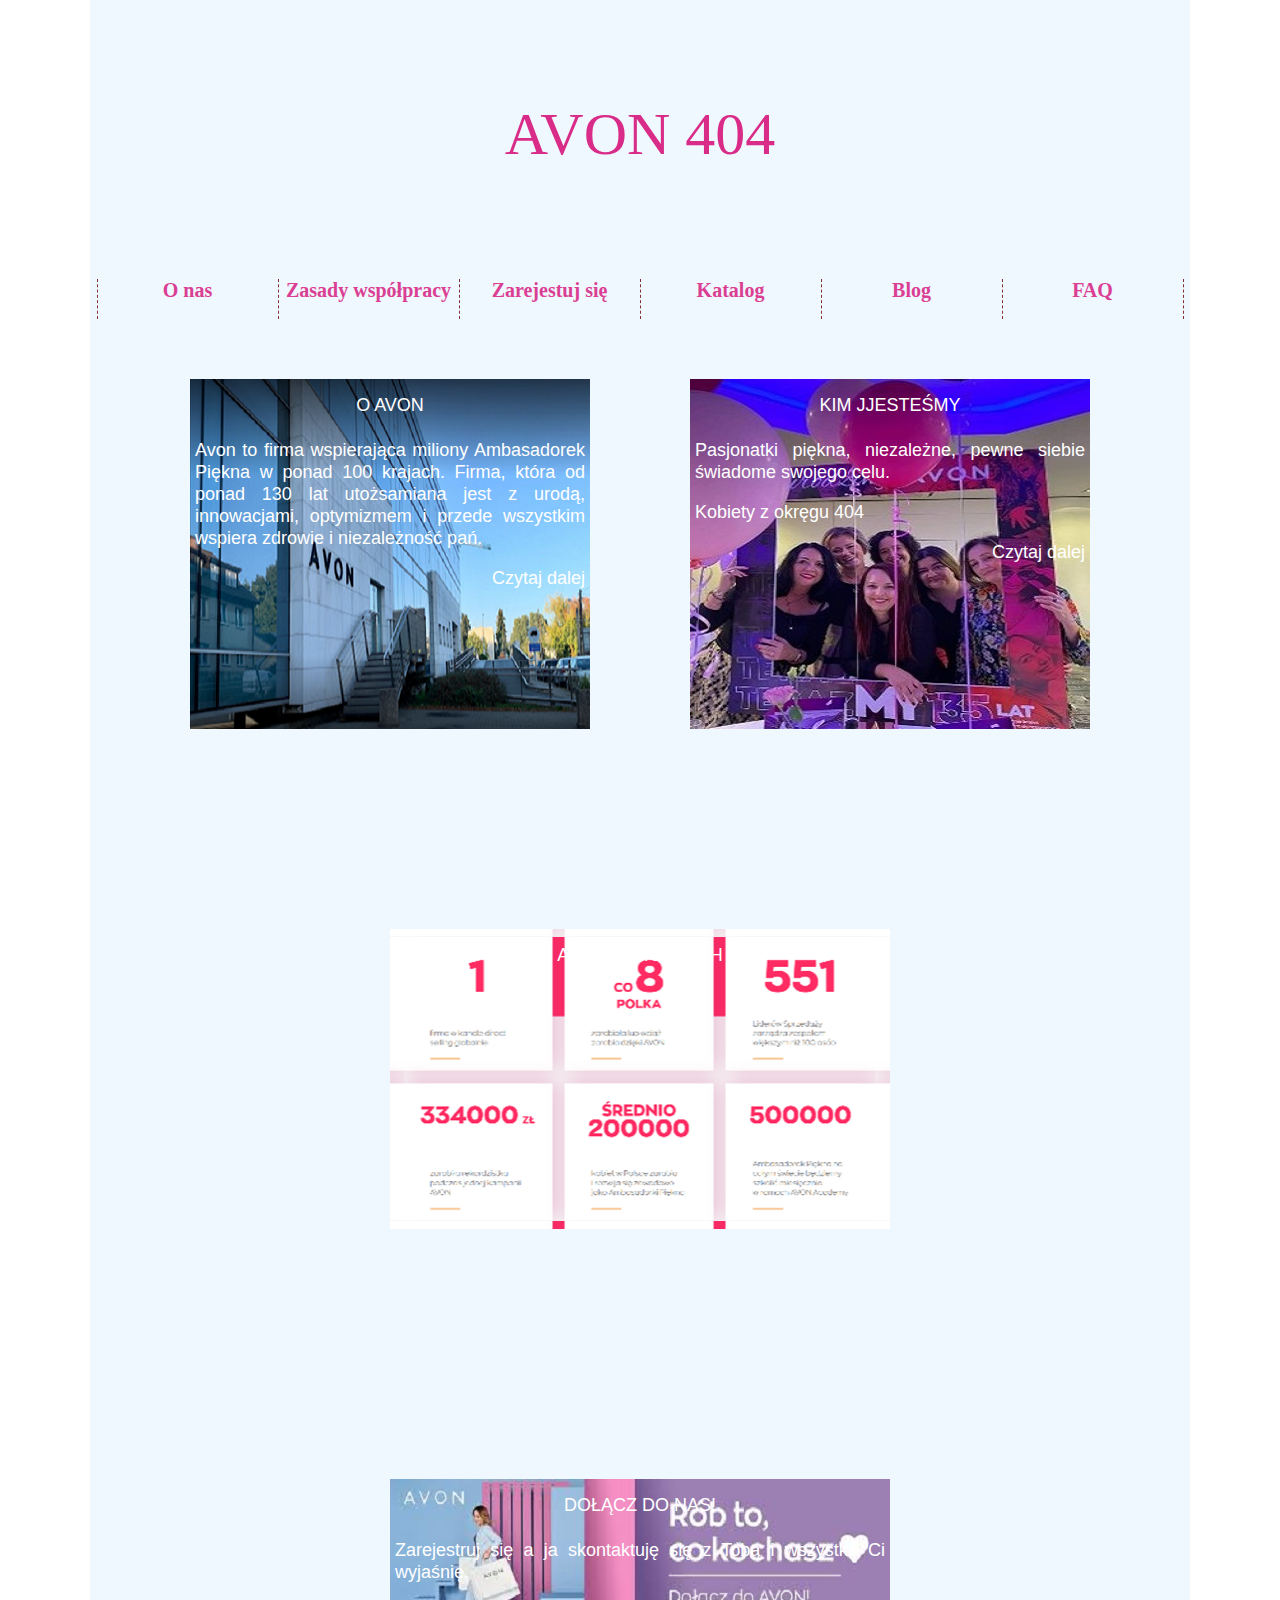
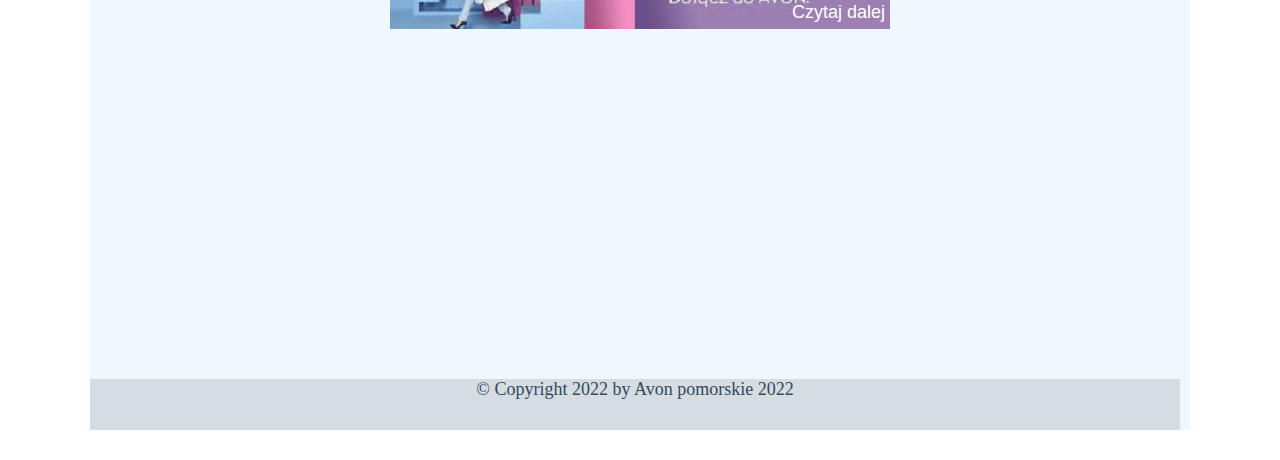
==== index.html @ 759b9daa "Projekt szablonu strony" ====
<!DOCTYPE html>
<html lang="pl">
<head>
    <meta charset="UTF-8">
    <title>Avon pomorskie</title>

    <meta name="description" content="Strona o kosmetykach" />
    <meta name="keywords" content="avon, kosmetyki, konsultantka" />

    <link href="css/style.css" rel="stylesheet" type="text/css" />
    <link href="css/fontello.css" rel="stylesheet" type="text/css" />

</head>
<body>
    <div id="wrapper">
        <div id="header">
            <div class="logo">
<!--                <img src="images/logo2.png">-->
            <p>AVON   404</p>
            </div>

        </div>
        <div class="menu">
            <ol>
                <li><a href="$">O nas</a> </li>
                <li><a href="$">Zasady współpracy</a> </li>
                <li><a href="$">Zarejestuj się</a> </li>
                <li><a href="$">Katalog</a> </li>
                <li><a href="$">Blog</a> </li>
                <li><a href="$">FAQ</a> </li>
            </ol>

        </div>
        <div class="content">
            <div class="container">
                <div class="box first">

                     <h2>O AVON</h2>
                     <p>Avon to firma wspierająca miliony Ambasadorek Piękna w ponad 100 krajach. Firma, która od ponad 130 lat utożsamiana jest z urodą, innowacjami, optymizmem i przede wszystkim wspiera zdrowie i niezależność pań.
                     </p>

                     <span class="box_rm"><a href="OAvon.html"> Czytaj dalej</a></span>
                </div>

                <div class="box second">

                    <h2>KIM JJESTEŚMY</h2>
                    <p>Pasjonatki piękna, niezależne, pewne siebie świadome swojego celu.</p>
                    <p>Kobiety z okręgu 404</p>

                    <span class="box_rm"><a href="SromotnikowyKania.html"> Czytaj dalej</a></span>
                </div>

            </div>

            <div class="container">
                <div class="box third">

                    <h2>AVON W LICZBACH </h2>
                    <p></p>

                    <span class="box_rm"><a href="OAvon.html"> Czytaj dalej</a></span>
                </div>

            </div>

            <div class="container">
                <div class="box fourth">

                    <h2>DOŁĄCZ DO NAS!</h2>
                    <p>Zarejestruj się a ja skontaktuję się z Tobą i wszystko Ci wyjaśnię.</p>

                    <span class="box_rm"><a href="OAvon.html"> Czytaj dalej</a></span>
                </div>

            </div>

            <div class="footer"> &copy Copyright 2022 by Avon pomorskie 2022
            </div>

        </div>

    </div>

    <script src="js/jquery-3.6.0.min.js"></script>
    <script src="js/main.js"></script>


</body>
</html>
---- css/style.css ----
body{
    /*background: url(../images/piaskowiec.jpg);*/
    background-color: wheat;
    background-size: cover;
    background-color: white;
    color: #34495e;
    font-size: 18px;
    margin: 0 !important;
}

#wrapper {
    width: 1100px;
    /*height: 1100px;*/
    margin: 0 auto;
    text-align: left;
    background-color: aliceblue;
}

#header{
    width: 100%;
    padding: 40px 0;
    text-align: center;
}

.logo {
    width: 500px;
    font-size: 60px;
    color: #d82c88;
    text-align: center;
    /*border: 1px solid #ffffff;*/
    margin-left: auto;
    margin-right: auto;
}

.menu {
    width: 100%;
    opacity: 0.9;
    padding: 10px 0;
    text-align: center;
    /*/border: 1px solid #ffffff;*/
    /*height: 40px;
    background-color: #ffffff;*/

}

ol {
    /* background-color: #ffffff;
     opacity: 0.9;*/
    padding: 0;
    margin: 0;
    list-style-type: none;
    font-size: 20px;
    height: 35px;
    /*line-height: 200%;*/
    display: inline-block;
    font-weight: bold;
}

ol a {
    color: #d82c88;
    text-decoration: none;
    display: block;
    /*background-color: #ffffff;*/

}

ol > li {

    float: left;
    width: 180px;
    height: 40px;
    border-right: 1px dashed #751b1b;
}

ol > li:first-child
{
    border-left: 1px dashed #751b1b;
}

.content {
    /*float: left;*/
    margin-bottom: 30px;
    margin-right: 10px;
    /*border: 1px solid violet;*/
    background-color: aliceblue;
}

.container {
    float: left;
    width: 1100px;
    text-align: justify;
    padding-top: 50px;
    /*padding-left: 10px;*/
    line-height: 22px;
    background: aliceblue; /*#151515;*/
    height: 500px;

}

.box {
    width: 400px;
    height: 350px;
    color: white; /*#666666;*/
    float: left;
    /*border: 1px solid black;*/
    text-align: justify;
    margin-left: 100px;
}

div.box.first {
    background: url(../images/Obraz1.png);
    /*background-position: center;*/
    /*border: 1px solid red;*/
}

div.box.second {
    background: url(../images/Obraz3.jpg);
    /*transform: translateX(100px);*/
    /*border: 1px solid red;*/
}

div.box.third {
    background: url(../images/Obraz2.png);
    background-position: center;
    width: 500px;
    height: 300px;
    margin-left: 300px;
    color: black;
        /*transform: translateX(100px);*/
    /*border: 1px solid red;*/
}

div.box.fourth {
    background: url(../images/Obraz4.png);
    background-position: center;
    width: 500px;
    height: 150px;
    margin-left: 300px;
    /*border: 1px solid red;*/
}

/*div.content_box.third {*/
/*    background: url(../images/Obraz3.jpg);*/
/*}*/


.box h2 {
    font-size: 18px;
    font-weight: normal;
    text-align: center;

    font-family:"Trebuchet MS", Tahoma, Arial, Helvetica, Sans-serif;
    /*border-bottom:5px solid #242424;*/
    color: white; /* #1F6BB2;*/
    padding: 0 0 5px 0;
}

.box p {
    /*height: 110px;*/
    font-family: Arial;
    /*overflow: hidden;*/
    margin-left: 5px;
    margin-right: 5px;
}

/*.content_box p:hover {*/
/*    height: auto;*/
/*}*/

.box_rm {
    float: right;
    font-family: Arial;
    margin-right: 5px;
}

a {
    color: #FFFFFF;
    text-decoration: none;
}

.footer {
    text-align: center;
    background-color: #2222;
    padding: 30px;
}

.sticky {
    width: 100%;
    position: fixed;
    left: 0;
    top: 0;
    z-index: 100;

}
---- css/fontello.css ----
@font-face {
  font-family: 'fontello';
  src: url('../font/fontello.eot?35040576');
  src: url('../font/fontello.eot?35040576#iefix') format('embedded-opentype'),
       url('../font/fontello.woff2?35040576') format('woff2'),
       url('../font/fontello.woff?35040576') format('woff'),
       url('../font/fontello.ttf?35040576') format('truetype'),
       url('../font/fontello.svg?35040576#fontello') format('svg');
  font-weight: normal;
  font-style: normal;
}
/* Chrome hack: SVG is rendered more smooth in Windozze. 100% magic, uncomment if you need it. */
/* Note, that will break hinting! In other OS-es font will be not as sharp as it could be */
/*
@media screen and (-webkit-min-device-pixel-ratio:0) {
  @font-face {
    font-family: 'fontello';
    src: url('../font/fontello.svg?35040576#fontello') format('svg');
  }
}
*/
[class^="icon-"]:before, [class*=" icon-"]:before {
  font-family: "fontello";
  font-style: normal;
  font-weight: normal;
  speak: never;

  display: inline-block;
  text-decoration: inherit;
  width: 1em;
  margin-right: .2em;
  text-align: center;
  /* opacity: .8; */

  /* For safety - reset parent styles, that can break glyph codes*/
  font-variant: normal;
  text-transform: none;

  /* fix buttons height, for twitter bootstrap */
  line-height: 1em;

  /* Animation center compensation - margins should be symmetric */
  /* remove if not needed */
  margin-left: .2em;

  /* you can be more comfortable with increased icons size */
  /* font-size: 120%; */

  /* Font smoothing. That was taken from TWBS */
  -webkit-font-smoothing: antialiased;
  -moz-osx-font-smoothing: grayscale;

  /* Uncomment for 3D effect */
  /* text-shadow: 1px 1px 1px rgba(127, 127, 127, 0.3); */
}

.icon-twitter:before { content: '\f099'; font-size: 72px; margin-top: 40px;} /* '' */
.icon-facebook:before { content: '\f09a'; font-size: 72px; margin-top: 40px;} /* '' */
.icon-youtube:before { content: '\f167'; font-size: 72px; margin-top: 40px;} /* '' */
.icon-facebook-official:before { content: '\f230'; } /* '' */
.icon-facebook-squared:before { content: '\f308'; } /* '' */
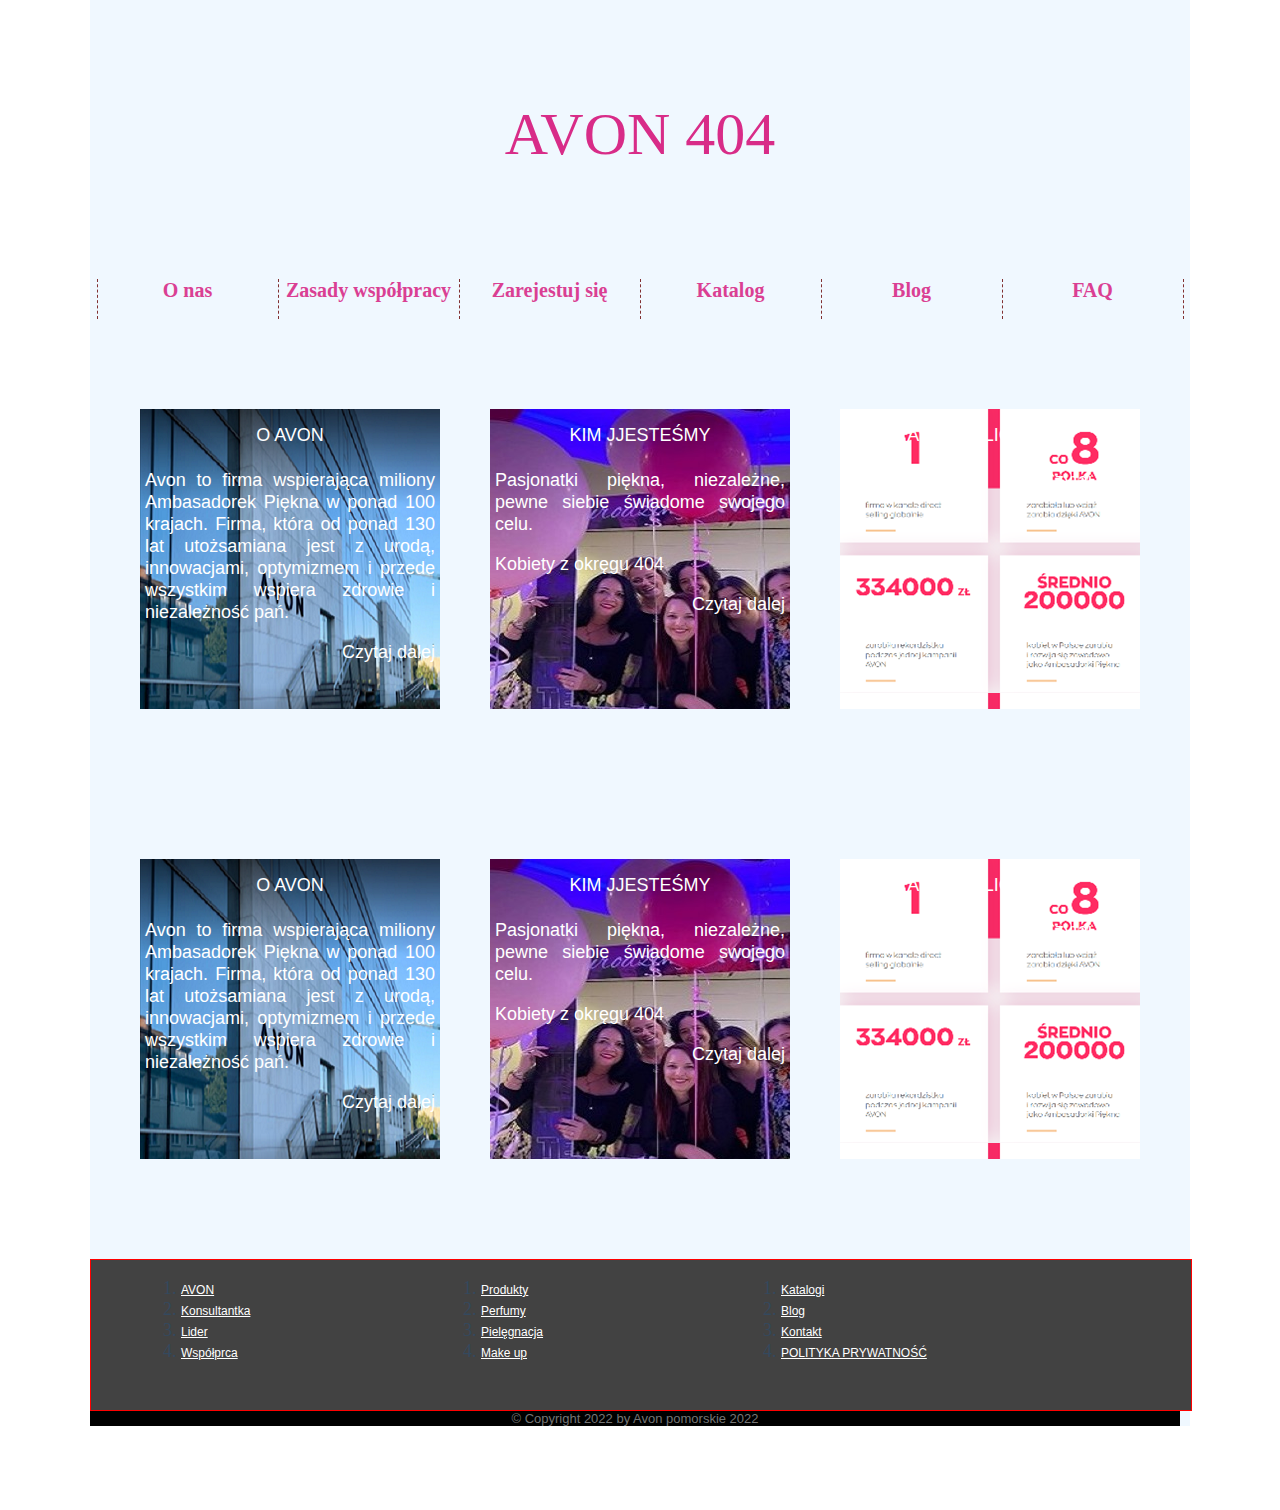
==== commit 74060c60: "Szablon 6 okiennek plus mmenu dolne" ====
--- a/index.html
+++ b/index.html
@@ -11,80 +11,132 @@
     <link href="css/fontello.css" rel="stylesheet" type="text/css" />
 
 </head>
-<body>
-    <div id="wrapper">
-        <div id="header">
-            <div class="logo">
-<!--                <img src="images/logo2.png">-->
-            <p>AVON   404</p>
-            </div>
-
-        </div>
-        <div class="menu">
-            <ol>
-                <li><a href="$">O nas</a> </li>
-                <li><a href="$">Zasady współpracy</a> </li>
-                <li><a href="$">Zarejestuj się</a> </li>
-                <li><a href="$">Katalog</a> </li>
-                <li><a href="$">Blog</a> </li>
-                <li><a href="$">FAQ</a> </li>
-            </ol>
-
-        </div>
-        <div class="content">
-            <div class="container">
-                <div class="box first">
-
-                     <h2>O AVON</h2>
-                     <p>Avon to firma wspierająca miliony Ambasadorek Piękna w ponad 100 krajach. Firma, która od ponad 130 lat utożsamiana jest z urodą, innowacjami, optymizmem i przede wszystkim wspiera zdrowie i niezależność pań.
-                     </p>
-
-                     <span class="box_rm"><a href="OAvon.html"> Czytaj dalej</a></span>
-                </div>
-
-                <div class="box second">
-
-                    <h2>KIM JJESTEŚMY</h2>
-                    <p>Pasjonatki piękna, niezależne, pewne siebie świadome swojego celu.</p>
-                    <p>Kobiety z okręgu 404</p>
-
-                    <span class="box_rm"><a href="SromotnikowyKania.html"> Czytaj dalej</a></span>
+    <body>
+        <div id="wrapper">
+            <div id="header">
+                <div class="logo">
+    <!--                <img src="images/logo2.png">-->
+                <p>AVON   404</p>
                 </div>
 
             </div>
+            <div class="menu">
+                <ol>
+                    <li><a href="$">O nas</a> </li>
+                    <li><a href="$">Zasady współpracy</a> </li>
+                    <li><a href="$">Zarejestuj się</a> </li>
+                    <li><a href="$">Katalog</a> </li>
+                    <li><a href="$">Blog</a> </li>
+                    <li><a href="$">FAQ</a> </li>
+                </ol>
 
-            <div class="container">
-                <div class="box third">
+            </div>
+            <div class="content">
+                <div class="container">
+                    <div class="box first">
 
-                    <h2>AVON W LICZBACH </h2>
-                    <p></p>
+                         <h2>O AVON</h2>
+                         <p>Avon to firma wspierająca miliony Ambasadorek Piękna w ponad 100 krajach. Firma, która od ponad 130 lat utożsamiana jest z urodą, innowacjami, optymizmem i przede wszystkim wspiera zdrowie i niezależność pań.
+                         </p>
 
-                    <span class="box_rm"><a href="OAvon.html"> Czytaj dalej</a></span>
+                         <span class="box_rm"><a href="OAvon.html"> Czytaj dalej</a></span>
+                    </div>
+
+                    <div class="box second">
+
+                        <h2>KIM JJESTEŚMY</h2>
+                        <p>Pasjonatki piękna, niezależne, pewne siebie świadome swojego celu.</p>
+                        <p>Kobiety z okręgu 404</p>
+
+                        <span class="box_rm"><a href="kimjestesmy.html"> Czytaj dalej</a></span>
+                    </div>
+
+                    <div class="box third">
+
+                        <h2>AVON W LICZBACH </h2>
+                        <p></p>
+
+                        <span class="box_rm"><a href="avon_w_liczbach.html"> Czytaj dalej</a></span>
+                    </div>
+
                 </div>
+
+                <div class="content">
+                    <div class="container">
+                        <div class="box first">
+
+                            <h2>O AVON</h2>
+                            <p>Avon to firma wspierająca miliony Ambasadorek Piękna w ponad 100 krajach. Firma, która od ponad 130 lat utożsamiana jest z urodą, innowacjami, optymizmem i przede wszystkim wspiera zdrowie i niezależność pań.
+                            </p>
+
+                            <span class="box_rm"><a href="OAvon.html"> Czytaj dalej</a></span>
+                        </div>
+
+                        <div class="box second">
+
+                            <h2>KIM JJESTEŚMY</h2>
+                            <p>Pasjonatki piękna, niezależne, pewne siebie świadome swojego celu.</p>
+                            <p>Kobiety z okręgu 404</p>
+
+                            <span class="box_rm"><a href="kimjestesmy.html"> Czytaj dalej</a></span>
+                        </div>
+
+                        <div class="box third">
+
+                            <h2>AVON W LICZBACH </h2>
+                            <p></p>
+
+                            <span class="box_rm"><a href="avon_w_liczbach.html"> Czytaj dalej</a></span>
+                        </div>
+
+                    </div>
+
+
+
+
+
 
             </div>
 
-            <div class="container">
-                <div class="box fourth">
+                <div class="footer">
+                    <div class="menuFooter">
+                        <div class="row first">
+                            <ol>
+                                <li><a href="$">AVON</a> </li>
+                                <li><a href="$">Konsultantka</a> </li>
+                                <li><a href="$">Lider</a> </li>
+                                <li><a href="$">Współprca</a> </li>
+                            </ol>
+                        </div>
+                        <div class="row second">
+                            <ol>
+                                <li><a href="$">Produkty</a> </li>
+                                <li><a href="$">Perfumy</a> </li>
+                                <li><a href="$">Pielęgnacja</a> </li>
+                                <li><a href="$">Make up</a> </li>
+                            </ol>
+                        </div>
 
-                    <h2>DOŁĄCZ DO NAS!</h2>
-                    <p>Zarejestruj się a ja skontaktuję się z Tobą i wszystko Ci wyjaśnię.</p>
+                        <div class="row third">
+                            <ol>
+                                <li><a href="$">Katalogi</a> </li>
+                                <li><a href="$">Blog</a> </li>
+                                <li><a href="$">Kontakt</a> </li>
+                                <li><a href="$">POLITYKA PRYWATNOŚĆ</a> </li>
+                            </ol>
+                        </div>
 
-                    <span class="box_rm"><a href="OAvon.html"> Czytaj dalej</a></span>
+                    </div>
+
                 </div>
-
-            </div>
-
-            <div class="footer"> &copy Copyright 2022 by Avon pomorskie 2022
-            </div>
+                <div id="footerCopy">
+                    <p>&copy Copyright 2022 by Avon pomorskie 2022</p>
+                </div>
 
         </div>
 
-    </div>
+        <script src="js/jquery-3.6.0.min.js"></script>
+        <script src="js/main.js"></script>
 
-    <script src="js/jquery-3.6.0.min.js"></script>
-    <script src="js/main.js"></script>
-
-
-</body>
+    </body>
 </html>--- a/css/style.css
+++ b/css/style.css
@@ -43,7 +43,7 @@
 
 }
 
-ol {
+.menu ol {
     /* background-color: #ffffff;
      opacity: 0.9;*/
     padding: 0;
@@ -56,7 +56,7 @@
     font-weight: bold;
 }
 
-ol a {
+.menu ol a {
     color: #d82c88;
     text-decoration: none;
     display: block;
@@ -64,7 +64,7 @@
 
 }
 
-ol > li {
+.menu ol > li {
 
     float: left;
     width: 180px;
@@ -72,7 +72,7 @@
     border-right: 1px dashed #751b1b;
 }
 
-ol > li:first-child
+.menu ol > li:first-child
 {
     border-left: 1px dashed #751b1b;
 }
@@ -93,18 +93,18 @@
     /*padding-left: 10px;*/
     line-height: 22px;
     background: aliceblue; /*#151515;*/
-    height: 500px;
+    height: 400px;
 
 }
 
 .box {
-    width: 400px;
-    height: 350px;
+    width: 300px;
+    height: 300px;
     color: white; /*#666666;*/
     float: left;
     /*border: 1px solid black;*/
     text-align: justify;
-    margin-left: 100px;
+    margin-left: 50px;
 }
 
 div.box.first {
@@ -121,10 +121,10 @@
 
 div.box.third {
     background: url(../images/Obraz2.png);
-    background-position: center;
-    width: 500px;
-    height: 300px;
-    margin-left: 300px;
+    /*background-position: center;*/
+    /*width: 500px;*/
+    /*height: 300px;*/
+    /*margin-left: 300px;*/
     color: black;
         /*transform: translateX(100px);*/
     /*border: 1px solid red;*/
@@ -173,15 +173,52 @@
     margin-right: 5px;
 }
 
-a {
+.box_rm a {
     color: #FFFFFF;
     text-decoration: none;
 }
 
 .footer {
-    text-align: center;
-    background-color: #2222;
-    padding: 30px;
+    /*text-align: center;*/
+    width: 1100px;
+    height: 150px;
+    background-color: #424242; /* #2222;*/
+    /*padding: 30px;*/
+    float: left;
+    border: 1px solid red;
+}
+
+.menuFooter {
+    float: left;
+}
+
+/*.menuFooter ol li {*/
+/*    width: auto;*/
+/*    height: auto;*/
+/*    !*float: left;*!*/
+
+/*}*/
+
+.row {
+    width: 250px;
+    height: 250px;
+    float: left;
+    margin-left: 50px;
+}
+
+.menuFooter ol a {
+    color: white;
+    font-family: Arial;
+    font-size: 12px;
+}
+
+#footerCopy {
+    background-color: black;
+    text-align: center;
+    color: #757575;
+    font-size: small;
+    font-family: Arial;
+
 }
 
 .sticky {
